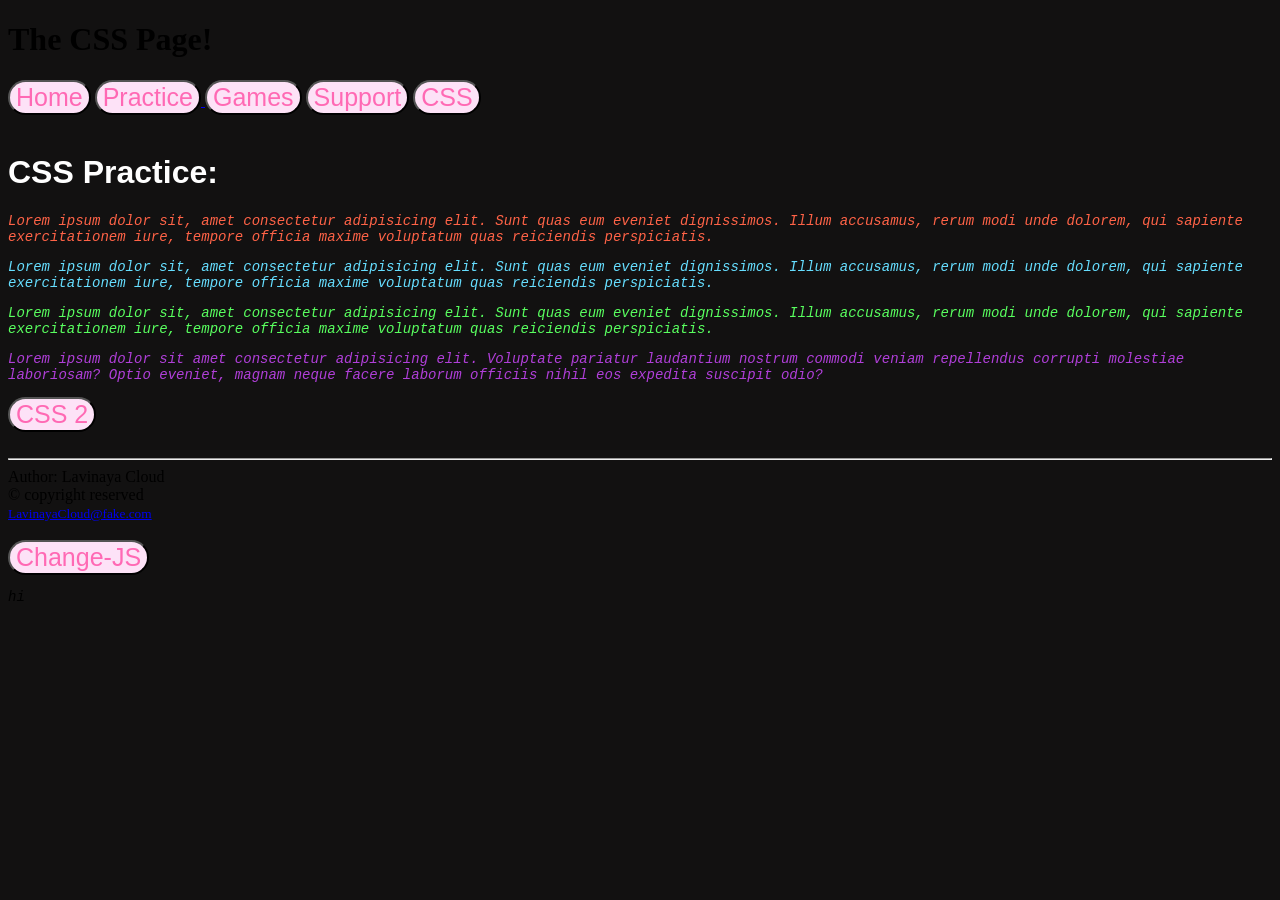
==== CSS.html @ bc412a34 "new css practice (day 2)" ====
<!DOCTYPE html>
<html lang="en">
<head>
    <meta charset="UTF-8">
    <meta name="viewport" content="width=device-width, initial-scale=1.0">
    <link rel="icon" type="image/png" href="media/15A54B8C-978A-44A6-AA77-D14038CFE1F2.PNG">
    <title>My CSS Page</title>
    <link rel="stylesheet" href="style.css">
</head>
<body>
    <header>
            <h1 id="cssheader">The CSS Page!</h1>
        
            <a href="Home">
                <button style="font-size: 25px; background-color: rgb(253, 226, 247); color: hotpink; border-radius: 25px;">Home</button></a>
            <a href="Practice_Page.html"
            target="_blank"
            title="Goes to Practice Page">
                <button style="font-size: 25px; background-color: rgb(253, 226, 247); color: hotpink; border-radius: 25px;">Practice</button>
            </a>
            <a href="Games">
                <button style="font-size: 25px; background-color: rgb(253, 226, 247); color: hotpink; border-radius: 25px;">Games</button></a>
            <a href="Support!">
                <button style="font-size: 25px; background-color: rgb(253, 226, 247); color: hotpink; border-radius: 25px;">Support</button></a>
            <a href="CSS.html"
            target="_blank"
            title="Goes to CSS Page">
                <button style="font-size: 25px; background-color: rgb(253, 226, 247); color: hotpink; border-radius: 25px;">CSS</button></a>
                <br><br>
    </header>
    <main>
        <!-- CSS = Cascading Style Sheet -->
        <!-- Inline, Internal, External -->

        <h1 id="mainh1">CSS Practice:</h1>

        <p id="p1" class="odd">Lorem ipsum dolor sit, amet consectetur adipisicing elit. Sunt quas eum eveniet dignissimos. Illum accusamus, rerum modi unde dolorem, qui sapiente exercitationem iure, tempore officia maxime voluptatum quas reiciendis perspiciatis.
        </p>
        <p id="p2" class="even">Lorem ipsum dolor sit, amet consectetur adipisicing elit. Sunt quas eum eveniet dignissimos. Illum accusamus, rerum modi unde dolorem, qui sapiente exercitationem iure, tempore officia maxime voluptatum quas reiciendis perspiciatis.
        </p>
        <p id="p3" class="odd">Lorem ipsum dolor sit, amet consectetur adipisicing elit. Sunt quas eum eveniet dignissimos. Illum accusamus, rerum modi unde dolorem, qui sapiente exercitationem iure, tempore officia maxime voluptatum quas reiciendis perspiciatis.
        </p>
        <p id="p4" class="even">
        Lorem ipsum dolor sit amet consectetur adipisicing elit. Voluptate pariatur laudantium nostrum commodi veniam repellendus corrupti molestiae laboriosam? Optio eveniet, magnam neque facere laborum officiis nihil eos expedita suscipit odio?
        </p>

         <a href="CSS2.html"
            target="_blank"
            title="Goes to CSS Page 2">
                <button style="font-size: 25px; background-color: rgb(253, 226, 247); color: hotpink; border-radius: 25px;">CSS 2</button></a>
                
                <br><br>

    </main>
    <footer>
            <hr>
            Author: Lavinaya Cloud<br>
            &copy copyright reserved<br>
            <small><a href="LavinayaCloud@fake.com">LavinayaCloud@fake.com</a></small>
            <br><br>


        <button onclick="change()" style="font-size: 25px; background-color: rgb(253, 226, 247); color: hotpink; border-radius: 25px;">Change-JS</button>

        <p id="greeting">hi</p>
        <script>
            function change(){
                document.getElementById("greeting").innerHTML = "Goodbye";
            }
        </script>
        </footer>
</body>
</html>
---- style.css ----
body{
    background-color: hsl(0, 3%, 7%);
}
#mainh1{
    color: white; font-family: verdana, arial;
}
p{
    font-family: lucida console, courier new;
    font-size: 14px;
    font-weight: normal;
    font-style: italic;
}
#p1{
    color: tomato;
}
#p2{
    color: rgb(102, 222, 255);
}
#p3{
    color: #59ff5f;
}
#p4{
    color: hsl(284, 67%, 55%);
}
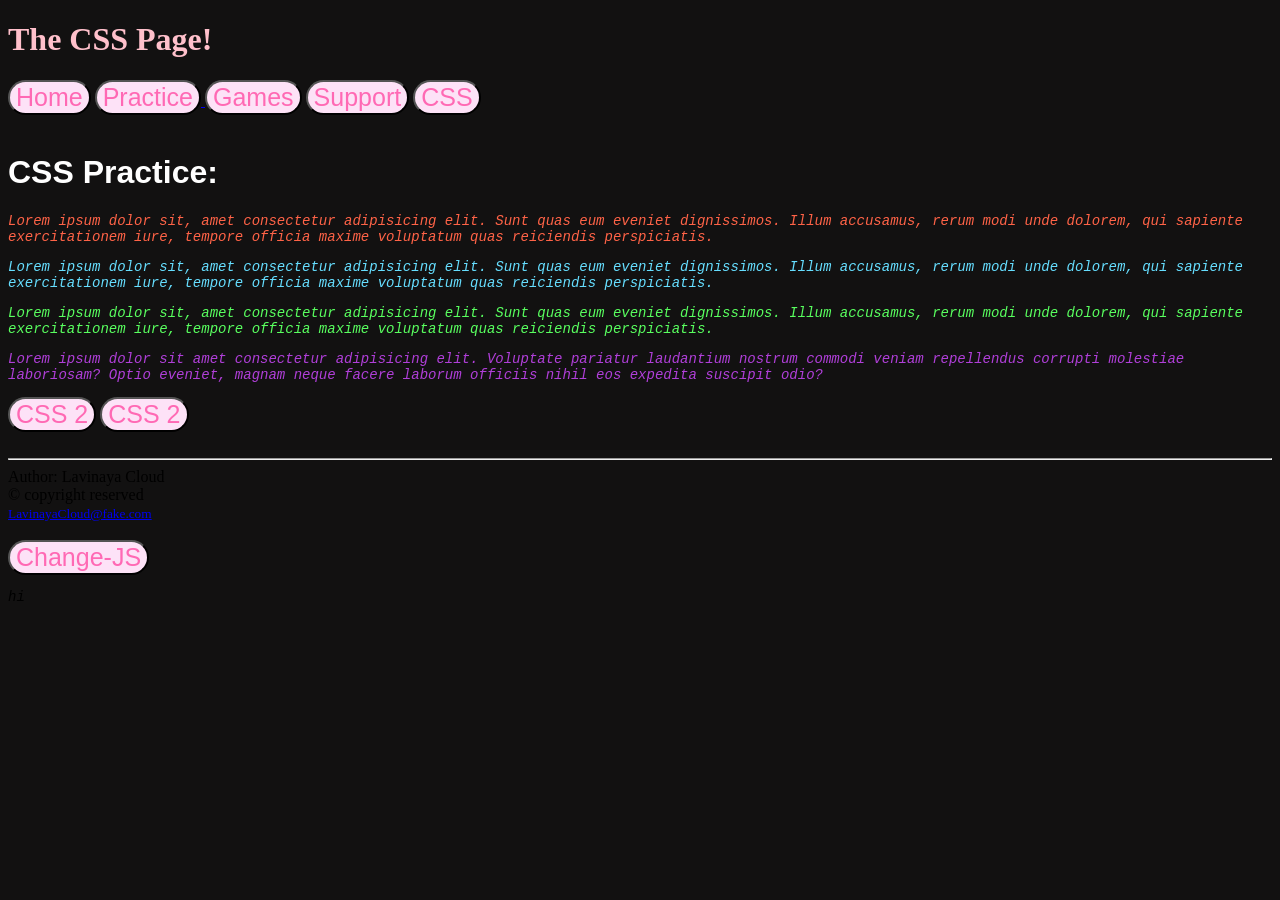
==== commit e561755a: "font fun!" ====
--- a/CSS.html
+++ b/CSS.html
@@ -9,7 +9,7 @@
 </head>
 <body>
     <header>
-            <h1 id="cssheader">The CSS Page!</h1>
+            <h1 style=color:pink id="cssheader">The CSS Page! </h1>
         
             <a href="Home">
                 <button style="font-size: 25px; background-color: rgb(253, 226, 247); color: hotpink; border-radius: 25px;">Home</button></a>
@@ -49,6 +49,11 @@
             title="Goes to CSS Page 2">
                 <button style="font-size: 25px; background-color: rgb(253, 226, 247); color: hotpink; border-radius: 25px;">CSS 2</button></a>
                 
+         <a href="Fonts.html"
+            target="_blank"
+            title="Goes to Fonts Page ">
+                <button style="font-size: 25px; background-color: rgb(253, 226, 247); color: hotpink; border-radius: 25px;">CSS 2</button></a>
+                
                 <br><br>
 
     </main>
